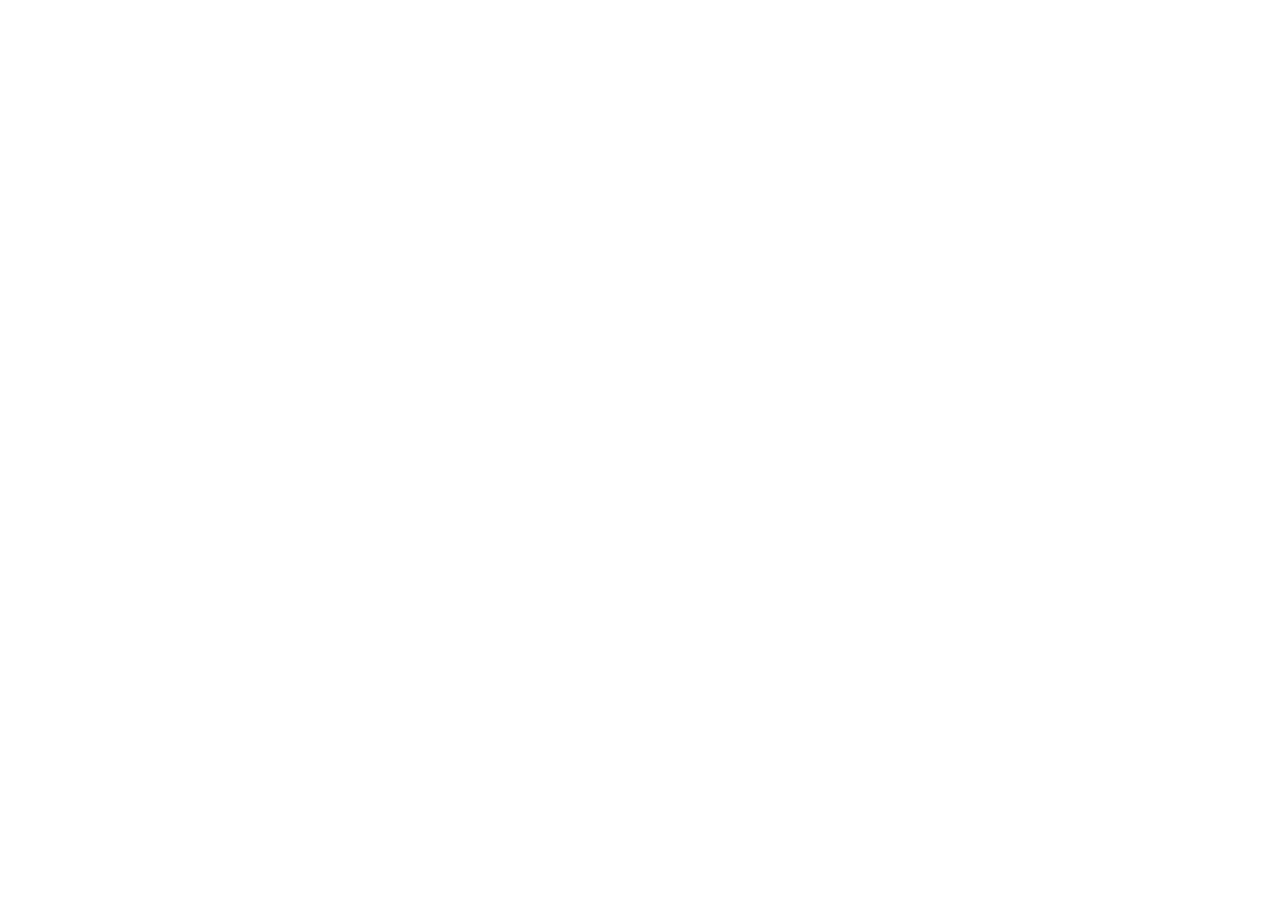
==== components/modal.html @ 1c2af90c "Create modal.html" ====
<!DOCTYPE html>
<html lang="en">
<head>
    <meta charset="UTF-8">
    <title>Accessible Modal</title>
</head>
<body>

<dialog id="account-dialog" aria-labelledby="dialog-title">
    <h2 id="dialog-title">Account Settings</h2>

    <p>
        Manage your account preferences and notification settings.
    </p>

    <form method="dialog">
        <button type="submit">Close</button>
    </form>
</dialog>

</body>
</html>
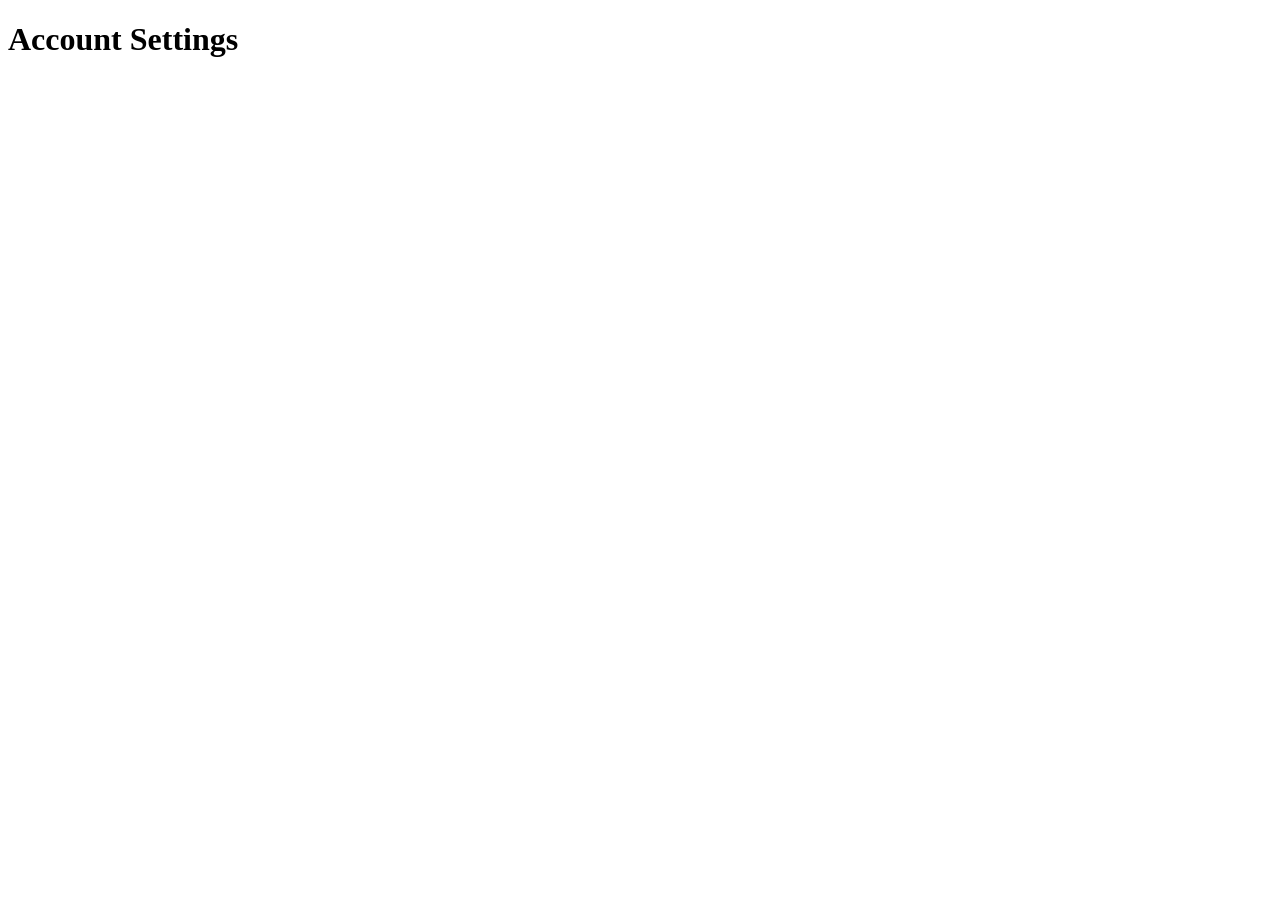
==== commit d06e42fe: "Update modal.html" ====
--- a/components/modal.html
+++ b/components/modal.html
@@ -1,22 +1,30 @@
 <!DOCTYPE html>
 <html lang="en">
+
 <head>
     <meta charset="UTF-8">
+    <meta name="viewport" content="width=device-width, initial-scale=1.0">
     <title>Accessible Modal</title>
 </head>
+
 <body>
 
-<dialog id="account-dialog" aria-labelledby="dialog-title">
-    <h2 id="dialog-title">Account Settings</h2>
+    <main>
+        <h1>Account Settings</h1>
 
-    <p>
-        Manage your account preferences and notification settings.
-    </p>
+        <dialog id="account-dialog" aria-labelledby="dialog-title">
+            <h2 id="dialog-title">Account Settings</h2>
 
-    <form method="dialog">
-        <button type="submit">Close</button>
-    </form>
-</dialog>
+            <p>
+                Manage your account preferences and notification settings.
+            </p>
+
+            <form method="dialog">
+                <button type="submit">Close</button>
+            </form>
+        </dialog>
+    </main>
 
 </body>
+
 </html>
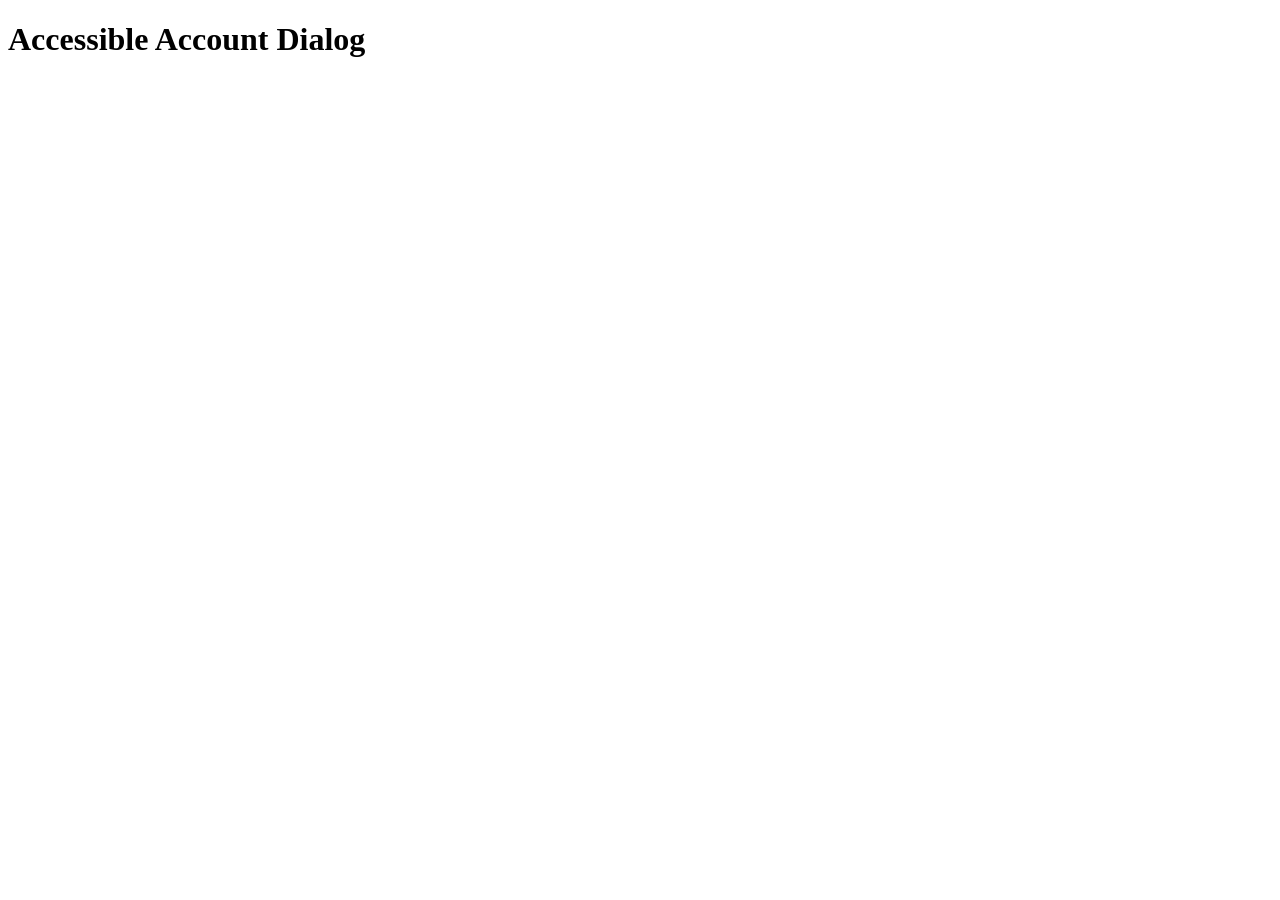
==== commit 54e61265: "Update modal.html" ====
--- a/components/modal.html
+++ b/components/modal.html
@@ -10,7 +10,7 @@
 <body>
 
     <main>
-        <h1>Account Settings</h1>
+        <h1>Accessible Account Dialog</h1>
 
         <dialog id="account-dialog" aria-labelledby="dialog-title">
             <h2 id="dialog-title">Account Settings</h2>
